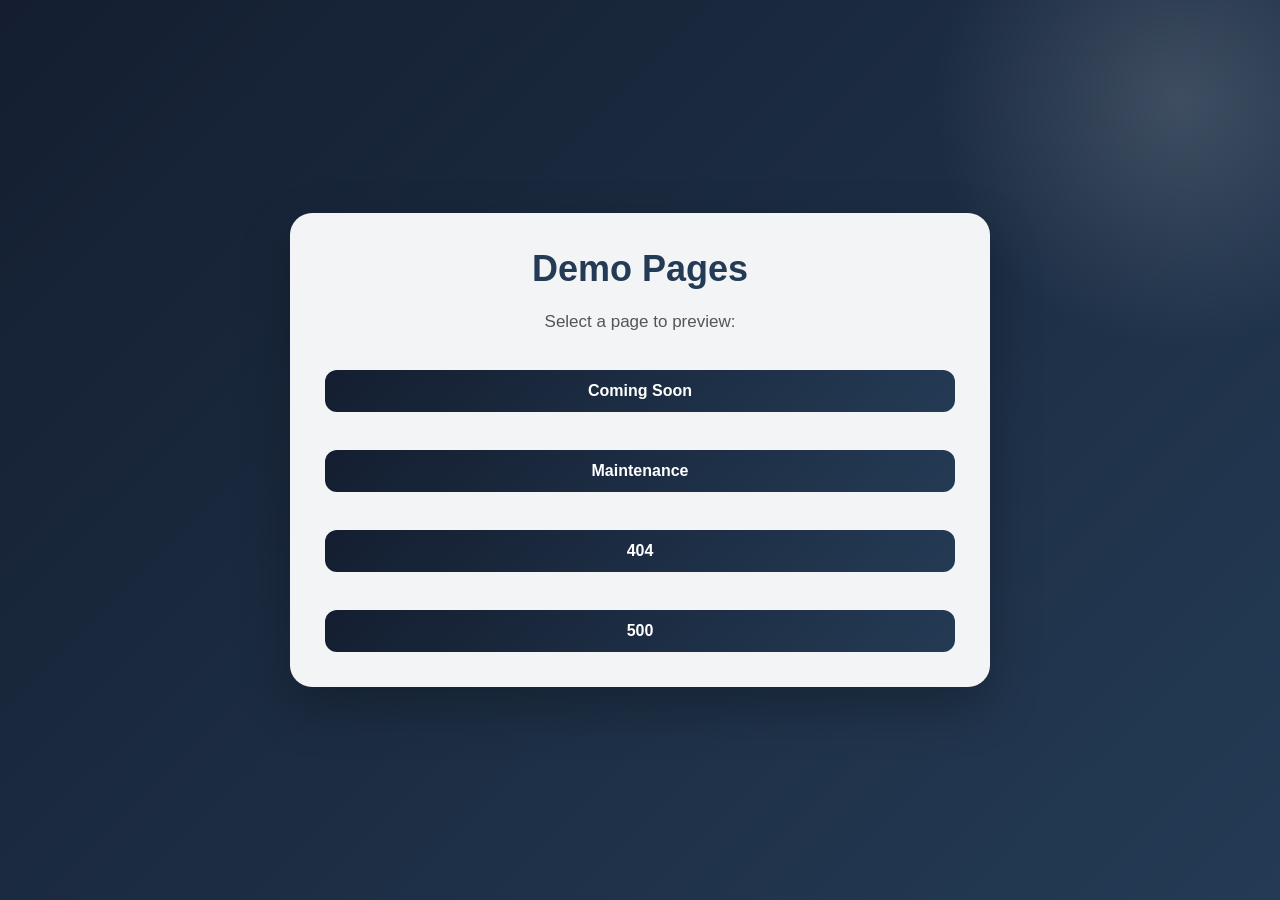
==== index.html @ 3cdcd6d8 "Initial commit" ====
<!DOCTYPE html>
<html lang="en">
<head>
    <meta charset="UTF-8">
    <meta name="viewport" content="width=device-width, initial-scale=1.0">
    <title>Demo Pages</title>
    <link rel="stylesheet" href="assets/css/style.css">
</head>
<body>
    
    <div class="page-container">
        <div class="page-card">
        <h1>Demo Pages</h1>
        <p>Select a page to preview:</p>

    <div class="button-group">
        <a href="status/coming-soon.html" class="link-btn">Coming Soon</a>
        <a href="status/maintenance.html" class="link-btn">Maintenance</a>
        <a href="errors-page/404.html" class="link-btn">404</a>
        <a href="errors-page/500.html" class="link-btn">500</a>
    </div>
 </div>
</div>
</body>
</html>
---- assets/css/style.css ----
/* ================= RESET ================= */
* {
  margin: 0;
  padding: 0;
  box-sizing: border-box;
}

html, body {
  font-family: 'Segoe UI', sans-serif;
  overflow-x: hidden;
}

/* ================= BACKGROUND ================= */
.page-container {
  min-height: 100vh;
  position: relative;
  overflow: hidden;
  display: flex;
  justify-content: center;
  align-items: center;
  padding: 20px;
  background: linear-gradient(135deg, #141e30, #243b55);
}

.page-container::before {
  content: "";
  position: absolute;
  width: 500px;
  height: 500px;
  background: radial-gradient(circle, rgba(255, 255, 255,0.15), transparent 70%);
  top: -150px;
  right: -150px;
  pointer-events: none;
}



/* ================= CARD ================= */
.page-card {
  width: 100%;
  max-width: 750px;
  background: rgba(255, 255, 255, 0.95);
  padding: 35px;
  border-radius: 22px;
  text-align: center;
  box-shadow: 0 20px 50px rgba(0, 0, 0, 0.25);
  backdrop-filter: blur(10px);
  animation: fadeUp 0.6s ease;
  transition: transform 0.3s ease, box-shadow 0.3s ease;
}

@media (min-width: 1024px) {
  .page-card:hover {
    transform: translateY(-6px);
    box-shadow: 0 25px 60px rgba(0, 0, 0, 0.3);
  }
}

.page-card h1 {
    margin-bottom: 18px
}

.page-card p {
    margin-bottom: 22px;
}

.page-card .link-btn {
    margin-top: 12px;
}

/* ================= TYPOGRAPHY ================= */
h1 {
  font-size: 26px;
  margin-bottom: 15px;
  color: #243b55;
}

p {
  font-size: 15px;
  margin-bottom: 25px;
  color: #555;
  line-height: 1.6;
}

/* ================= BUTTON ================= */
.link-btn {
  display: inline-block;
  padding: 12px 22px;
  border-radius: 12px;
  background: linear-gradient(135deg, #141e30, #243b55);
  color: white;
  text-decoration: none;
  font-weight: 600;
  transition: 0.25s ease;
}

.link-btn:hover {
  transform: translateY(-4px);
  box-shadow: 0 8px 20px rgba(0,0,0,0.2);
}

.button-group {
  display: flex;
  flex-direction: column;
  gap: 14px;
}
@media (min-width: 1024px) {
  .button-group {
    gap: 26px;
  }
}

/* ================= COUNTDOWN ================= */
.countdown {
  display: flex;
  justify-content: center;
  gap: 15px;
  margin: 30px 0;
  flex-wrap: wrap;
}

.countdown div {
  background: #243b55;
  color: white;
  padding: 18px;
  border-radius: 14px;
  min-width: 85px;
  transition: 0.2s;
}

.countdown div:hover {
  transform: scale(1.05);
}

.countdown span {
  display: block;
  font-size: 24px;
  font-weight: bold;
}

.countdown small {
  font-size: 12px;
  opacity: 0.8;
}

/* ================= ANIMATION ================= */
@keyframes fadeUp {
  from {
    opacity: 0;
    transform: translateY(25px);
  }
  to {
    opacity: 1;
    transform: translateY(0);
  }
}

/* ================= DESKTOP ENHANCEMENT ================= */
@media (min-width: 1024px) {
  .page-card {
    max-width: 700px;
    margin: 0 auto;
  }
  
  h1 {
    font-size: 36px;
  }

  p {
    font-size: 17px;
  }

  .countdown div {
    min-width: 120px;
    padding: 25px;
  }

  .countdown span {
    font-size: 32px;
  }
}
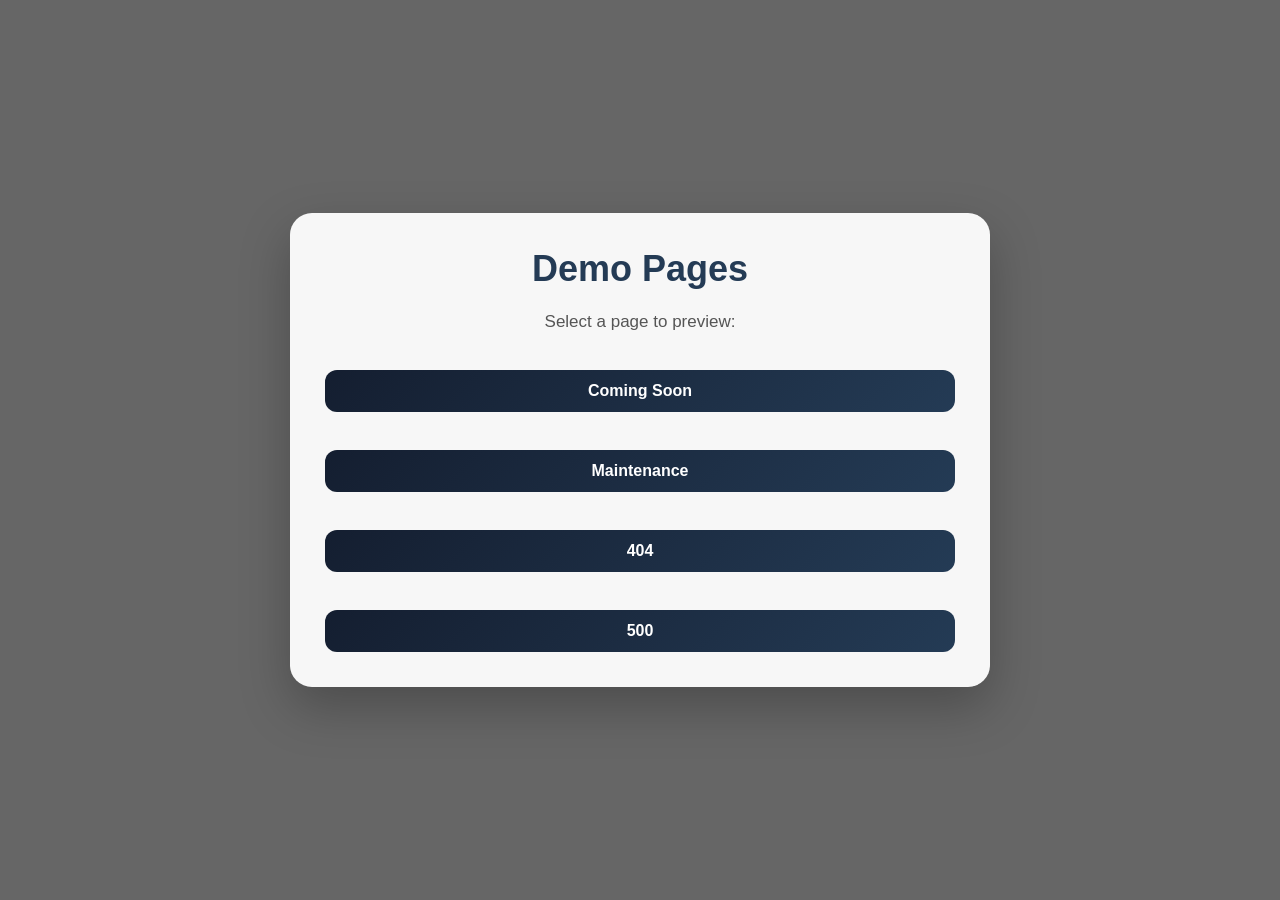
==== commit 52ae67c0: "update coming soon design" ====
--- a/index.html
+++ b/index.html
@@ -9,6 +9,7 @@
 <body>
     
     <div class="page-container">
+        <div class="background-effect"></div>
         <div class="page-card">
         <h1>Demo Pages</h1>
         <p>Select a page to preview:</p>
--- a/assets/css/style.css
+++ b/assets/css/style.css
@@ -12,14 +12,21 @@
 
 /* ================= BACKGROUND ================= */
 .page-container {
+  position: relative;
   min-height: 100vh;
-  position: relative;
-  overflow: hidden;
   display: flex;
   justify-content: center;
   align-items: center;
   padding: 20px;
-  background: linear-gradient(135deg, #141e30, #243b55);
+
+  background: url("https://images.unsplash.com/photo-1505761671935-60b3a7427bad?auto=format&fit=crop&w=1600&q=80");
+
+  background-size: cover;
+  background-position: center;
+  background-repeat: no-repeat;
+
+  overflow: hidden;
+
 }
 
 .page-container::before {
@@ -33,6 +40,61 @@
   pointer-events: none;
 }
 
+.page-container::after {
+  content: "";
+  position: absolute;
+  inset: 0;
+  background: rgba(0, 0, 0, 0.6);
+  z-index: 1;
+  pointer-events: none;
+}
+
+.background-effect {
+  position: absolute;
+  inset: 0;
+  z-index: 0; 
+}
+
+/* ============== COMING SOON ============== */
+.coming-soon .coming-content {
+  position: relative ;
+ z-index: 2;
+ text-align: center;
+ color: white;
+ max-width: 700px;
+}
+
+.coming-soon .coming-content h1,
+.coming-soon .coming-content p {
+  color: white;
+}
+
+.coming-soon .page-card {
+  background: rgba(255, 255, 255, 0.15);
+  backdrop-filter: blur(12px);
+  -webkit-backdrop-filter: blur(12px);
+  border: 1px solid rgba(255, 255, 255, 0.2);
+  box-shadow: 0 2px 50px rgba(0,0,0,0.3);
+}
+
+.coming-soon .link-btn {
+  background: rgba(255, 255, 255, 0.2);
+  color: white;
+  border: 1px solid rgba(255, 255, 255, 0.3);
+}
+
+.coming-soon .link-btn:hover {
+  background: rgba(255, 255, 255, 0.35 );
+  transform: translateY(-3px);
+}
+
+.coming-soon .countdown div {
+  background: rgba(255, 255, 255, 0.15);
+  backdrop-filter: blur(8px);
+  -webkit-backdrop-filter: blur(8px);
+  border: 1px solid rgba(255, 255, 255, 0.2);
+  color: white;
+}
 
 
 /* ================= CARD ================= */
@@ -47,6 +109,8 @@
   backdrop-filter: blur(10px);
   animation: fadeUp 0.6s ease;
   transition: transform 0.3s ease, box-shadow 0.3s ease;
+  position: relative;
+  z-index: 2;
 }
 
 @media (min-width: 1024px) {
